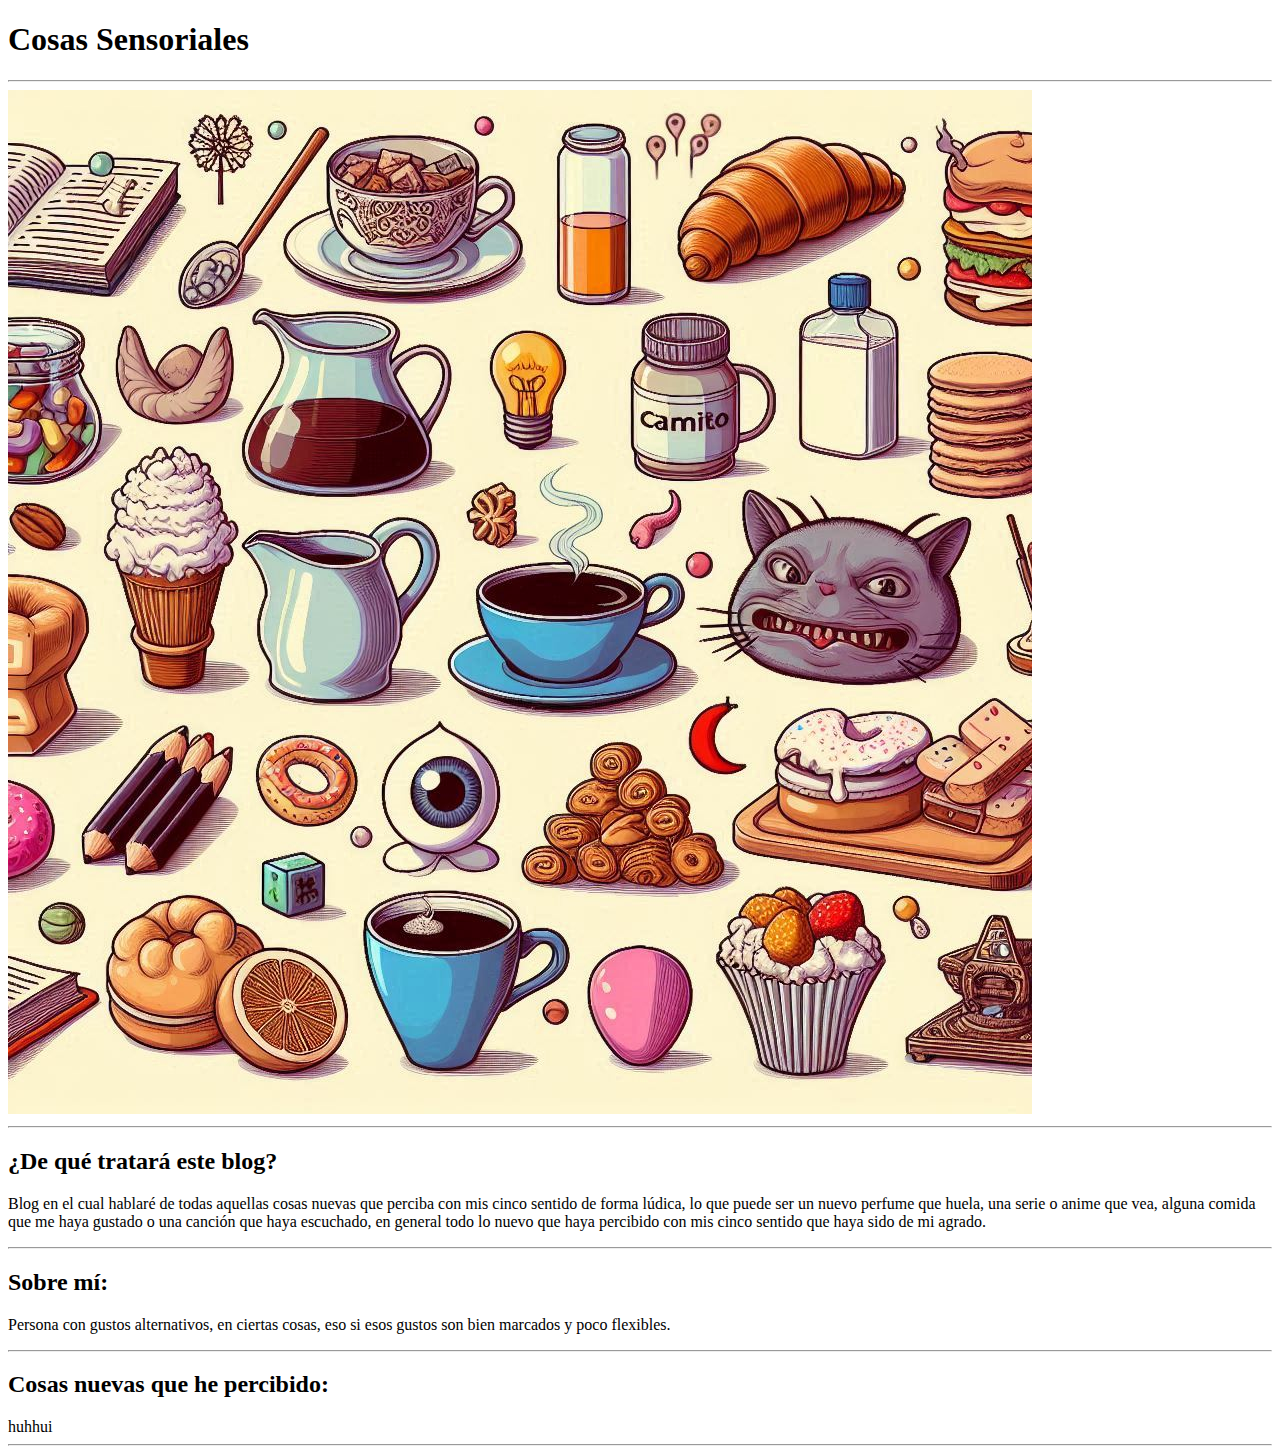
==== index.html @ ab41dd61 "Primer borrador del blog" ====
<!DOCTYPE html>
<html lang="en">

<head>
    <meta charset="UTF-8">
    <meta name="viewport" content="width=device-width, initial-scale=1.0">
    <title> Cosas Sensoriales </title>
</head>

<body>
    <h1> Cosas Sensoriales </h1>
    <hr>
    <img src="/images/Encabezado.jpeg" alt="Imagen creada con la IA de copilot">
    <hr>
    <h2> ¿De qué tratará este blog? </h2>
    <p>
        Blog en el cual hablaré de todas aquellas cosas nuevas que perciba con mis cinco sentido de forma lúdica, lo que
        puede ser un nuevo perfume que huela, una serie o anime que vea, alguna comida que me haya gustado o una canción
        que haya escuchado, en general todo lo nuevo que haya percibido con mis cinco sentido que haya sido de mi
        agrado.
    </p>
    <hr>
    <h2> Sobre mí: </h2>
    <p>
        Persona con gustos alternativos, en ciertas cosas, eso si esos gustos son bien marcados y poco flexibles.
    </p>
    <hr>
    <h2> Cosas nuevas que he percibido: </h2>
    huhhui
    <hr>

</body>

</html>
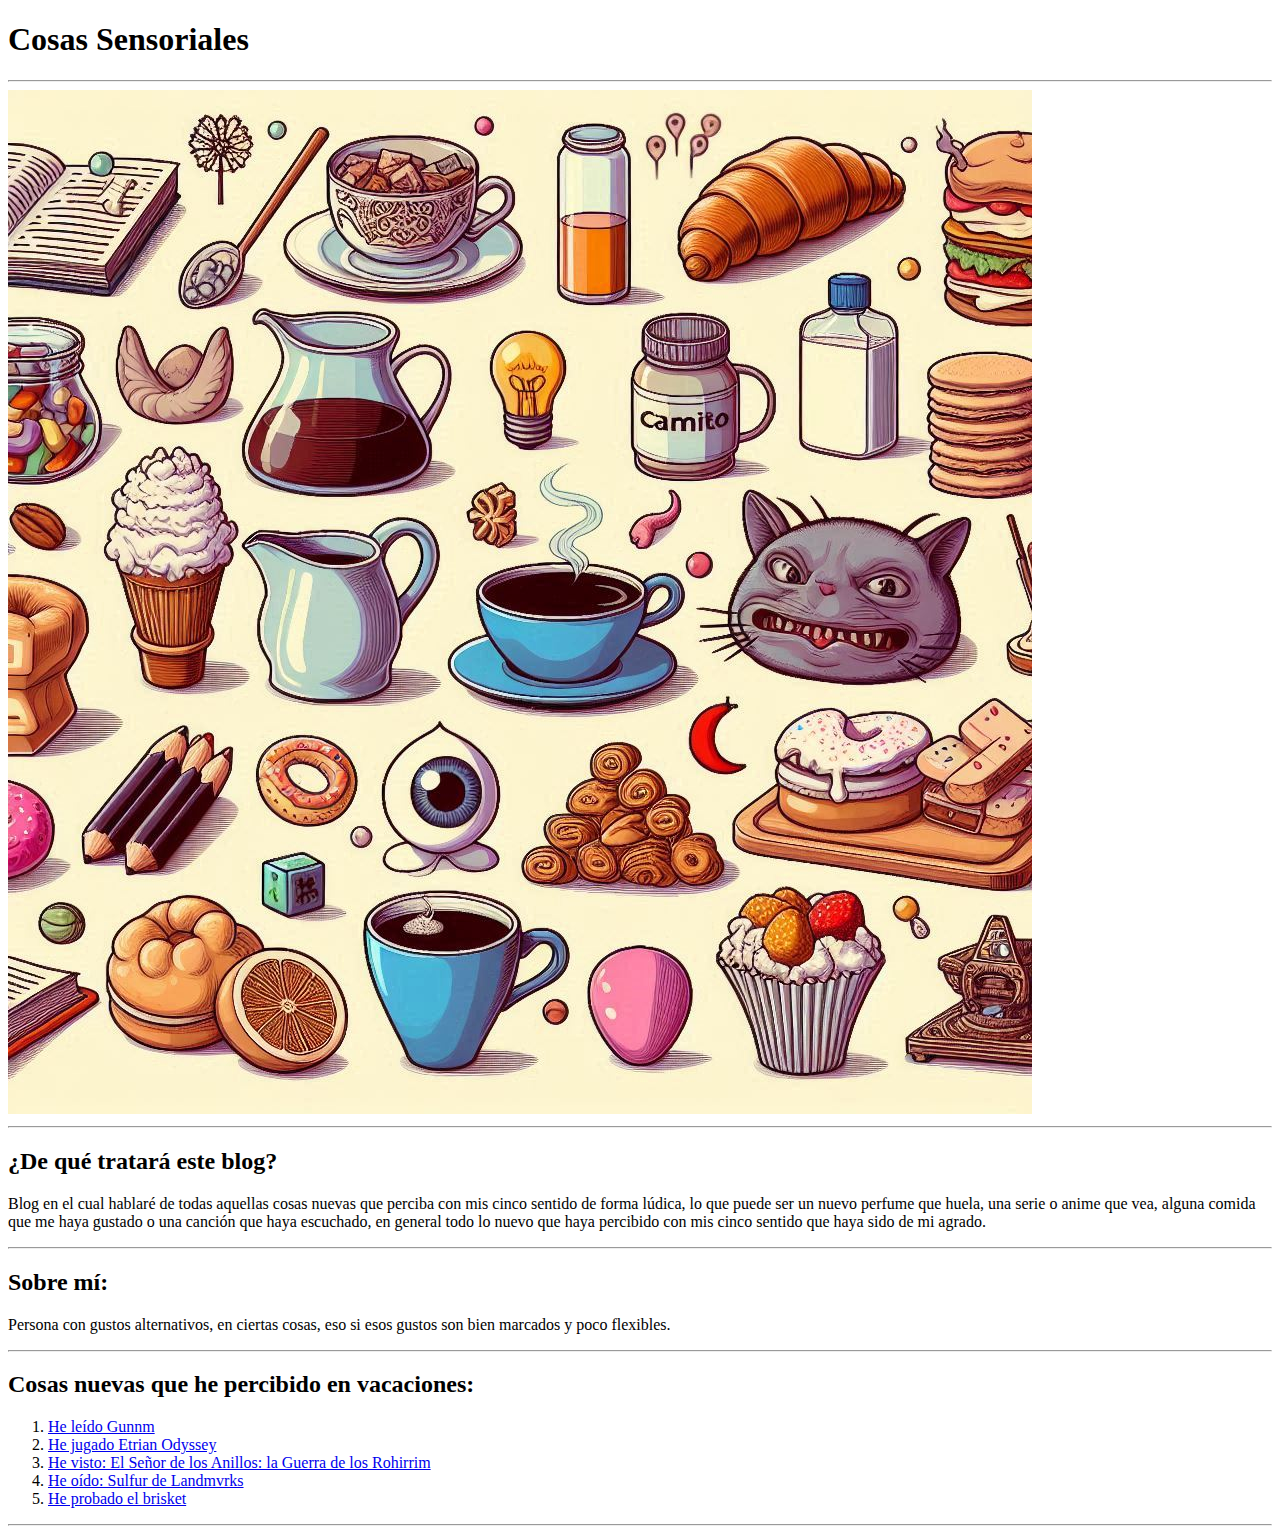
==== commit e3b8fb96: "Primer borrador definitivo del blog" ====
--- a/index.html
+++ b/index.html
@@ -25,8 +25,14 @@
         Persona con gustos alternativos, en ciertas cosas, eso si esos gustos son bien marcados y poco flexibles.
     </p>
     <hr>
-    <h2> Cosas nuevas que he percibido: </h2>
-    huhhui
+    <h2> Cosas nuevas que he percibido en vacaciones: </h2>
+    <ol>
+        <li> <a href="https://es.wikipedia.org/wiki/GUNNM"> He leído Gunnm </a> </li>
+        <li> <a href="https://es.wikipedia.org/wiki/Etrian_Odyssey"> He jugado Etrian Odyssey </a> </li>
+        <li> <a href="https://es.wikipedia.org/wiki/El_Se%C3%B1or_de_los_Anillos:_la_Guerra_de_los_Rohirrim"> He visto: El Señor de los Anillos: la Guerra de los Rohirrim </a> </li>
+        <li> <a href="https://www.youtube.com/watch?v=Y6MdUdLNfaM"> He oído: Sulfur de Landmvrks </a> </li>
+        <li> <a href="https://www.hola.com/cocina/noticias/20210601190546/que-es-el-brisket-recetas/"> He probado el brisket </a> </li>
+    </ol>
     <hr>
 
 </body>
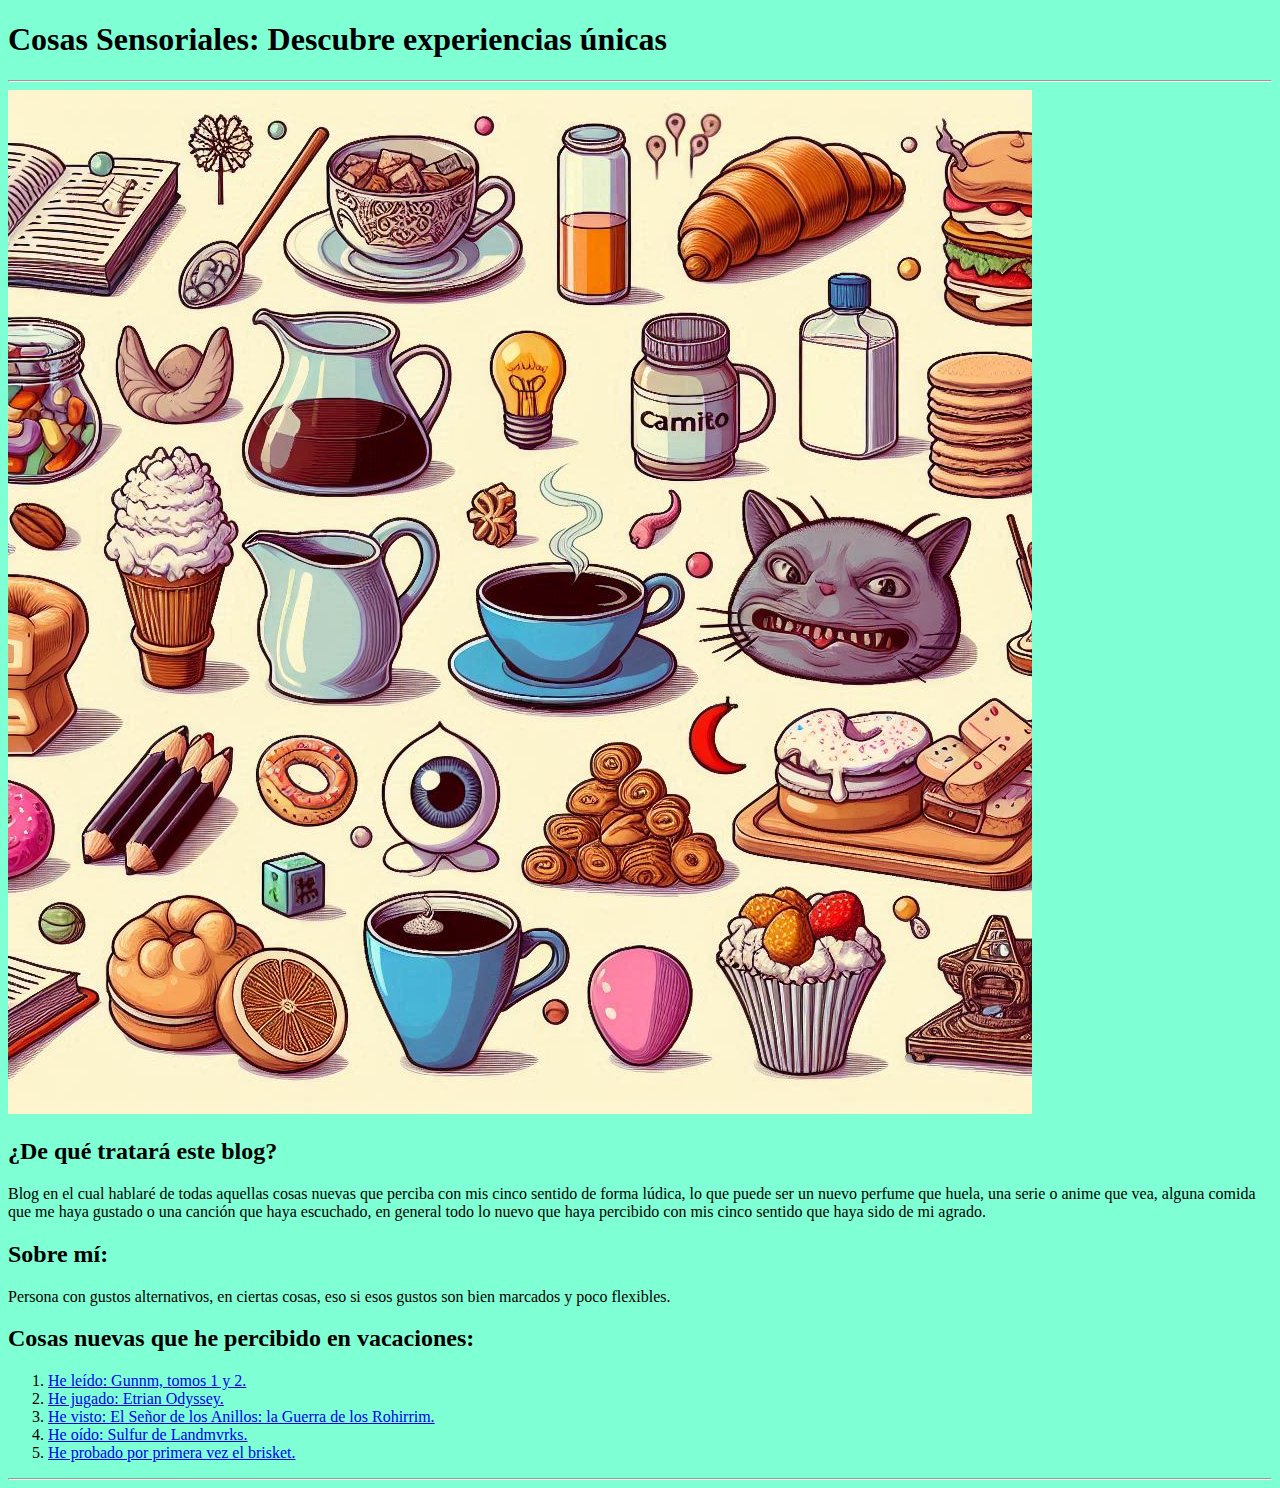
==== commit f78b8b8f: "Agregué el archivo CSS" ====
--- a/index.html
+++ b/index.html
@@ -5,33 +5,45 @@
     <meta charset="UTF-8">
     <meta name="viewport" content="width=device-width, initial-scale=1.0">
     <title> Cosas Sensoriales </title>
+    <link rel="stylesheet" href="./style.css">
+    <link rel="preconnect" href="https://fonts.googleapis.com">
+    <link rel="preconnect" href="https://fonts.gstatic.com" crossorigin>
+    <link href="https://fonts.googleapis.com/css2?family=Pixelify+Sans:wght@400..700&display=swap" rel="stylesheet">
 </head>
 
 <body>
-    <h1> Cosas Sensoriales </h1>
+    <h1> Cosas Sensoriales: Descubre experiencias únicas </h1>
     <hr>
     <img src="/images/Encabezado.jpeg" alt="Imagen creada con la IA de copilot">
-    <hr>
+
     <h2> ¿De qué tratará este blog? </h2>
-    <p>
-        Blog en el cual hablaré de todas aquellas cosas nuevas que perciba con mis cinco sentido de forma lúdica, lo que
-        puede ser un nuevo perfume que huela, una serie o anime que vea, alguna comida que me haya gustado o una canción
-        que haya escuchado, en general todo lo nuevo que haya percibido con mis cinco sentido que haya sido de mi
-        agrado.
-    </p>
-    <hr>
-    <h2> Sobre mí: </h2>
-    <p>
-        Persona con gustos alternativos, en ciertas cosas, eso si esos gustos son bien marcados y poco flexibles.
-    </p>
-    <hr>
+    <article>
+        <p>
+            Blog en el cual hablaré de todas aquellas cosas nuevas que perciba con mis cinco sentido de forma lúdica, lo
+            que
+            puede ser un nuevo perfume que huela, una serie o anime que vea, alguna comida que me haya gustado o una
+            canción
+            que haya escuchado, en general todo lo nuevo que haya percibido con mis cinco sentido que haya sido de mi
+            agrado.
+        </p>
+    </article>
+
+    <article>
+        <h2> Sobre mí: </h2>
+        <p>
+            Persona con gustos alternativos, en ciertas cosas, eso si esos gustos son bien marcados y poco flexibles.
+        </p>
+    </article>
+
     <h2> Cosas nuevas que he percibido en vacaciones: </h2>
     <ol>
-        <li> <a href="https://es.wikipedia.org/wiki/GUNNM"> He leído Gunnm </a> </li>
-        <li> <a href="https://es.wikipedia.org/wiki/Etrian_Odyssey"> He jugado Etrian Odyssey </a> </li>
-        <li> <a href="https://es.wikipedia.org/wiki/El_Se%C3%B1or_de_los_Anillos:_la_Guerra_de_los_Rohirrim"> He visto: El Señor de los Anillos: la Guerra de los Rohirrim </a> </li>
-        <li> <a href="https://www.youtube.com/watch?v=Y6MdUdLNfaM"> He oído: Sulfur de Landmvrks </a> </li>
-        <li> <a href="https://www.hola.com/cocina/noticias/20210601190546/que-es-el-brisket-recetas/"> He probado el brisket </a> </li>
+        <li> <a href="https://es.wikipedia.org/wiki/GUNNM"> He leído: Gunnm, tomos 1 y 2. </a> </li>
+        <li> <a href="https://es.wikipedia.org/wiki/Etrian_Odyssey"> He jugado: Etrian Odyssey. </a> </li>
+        <li> <a href="https://es.wikipedia.org/wiki/El_Se%C3%B1or_de_los_Anillos:_la_Guerra_de_los_Rohirrim"> He visto:
+                El Señor de los Anillos: la Guerra de los Rohirrim. </a> </li>
+        <li> <a href="https://www.youtube.com/watch?v=Y6MdUdLNfaM"> He oído: Sulfur de Landmvrks. </a> </li>
+        <li> <a href="https://www.hola.com/cocina/noticias/20210601190546/que-es-el-brisket-recetas/"> He probado por
+                primera vez el brisket. </a> </li>
     </ol>
     <hr>
 
--- a/style.css
+++ b/style.css
@@ -0,0 +1,18 @@
+* {
+    background-color: aquamarine
+}
+
+/*
+<uniquifier>: Use a unique and descriptive class name
+<weight>: Use a value from 400 to 700
+*/
+.pixelify-sans-<uniquifier> {
+    font-family: "Pixelify Sans", serif;
+    font-optical-sizing: auto;
+    font-weight: <weight>;
+    font-style: normal;
+}
+
+title {
+    font-family: "Pixelify Sans", serif;
+}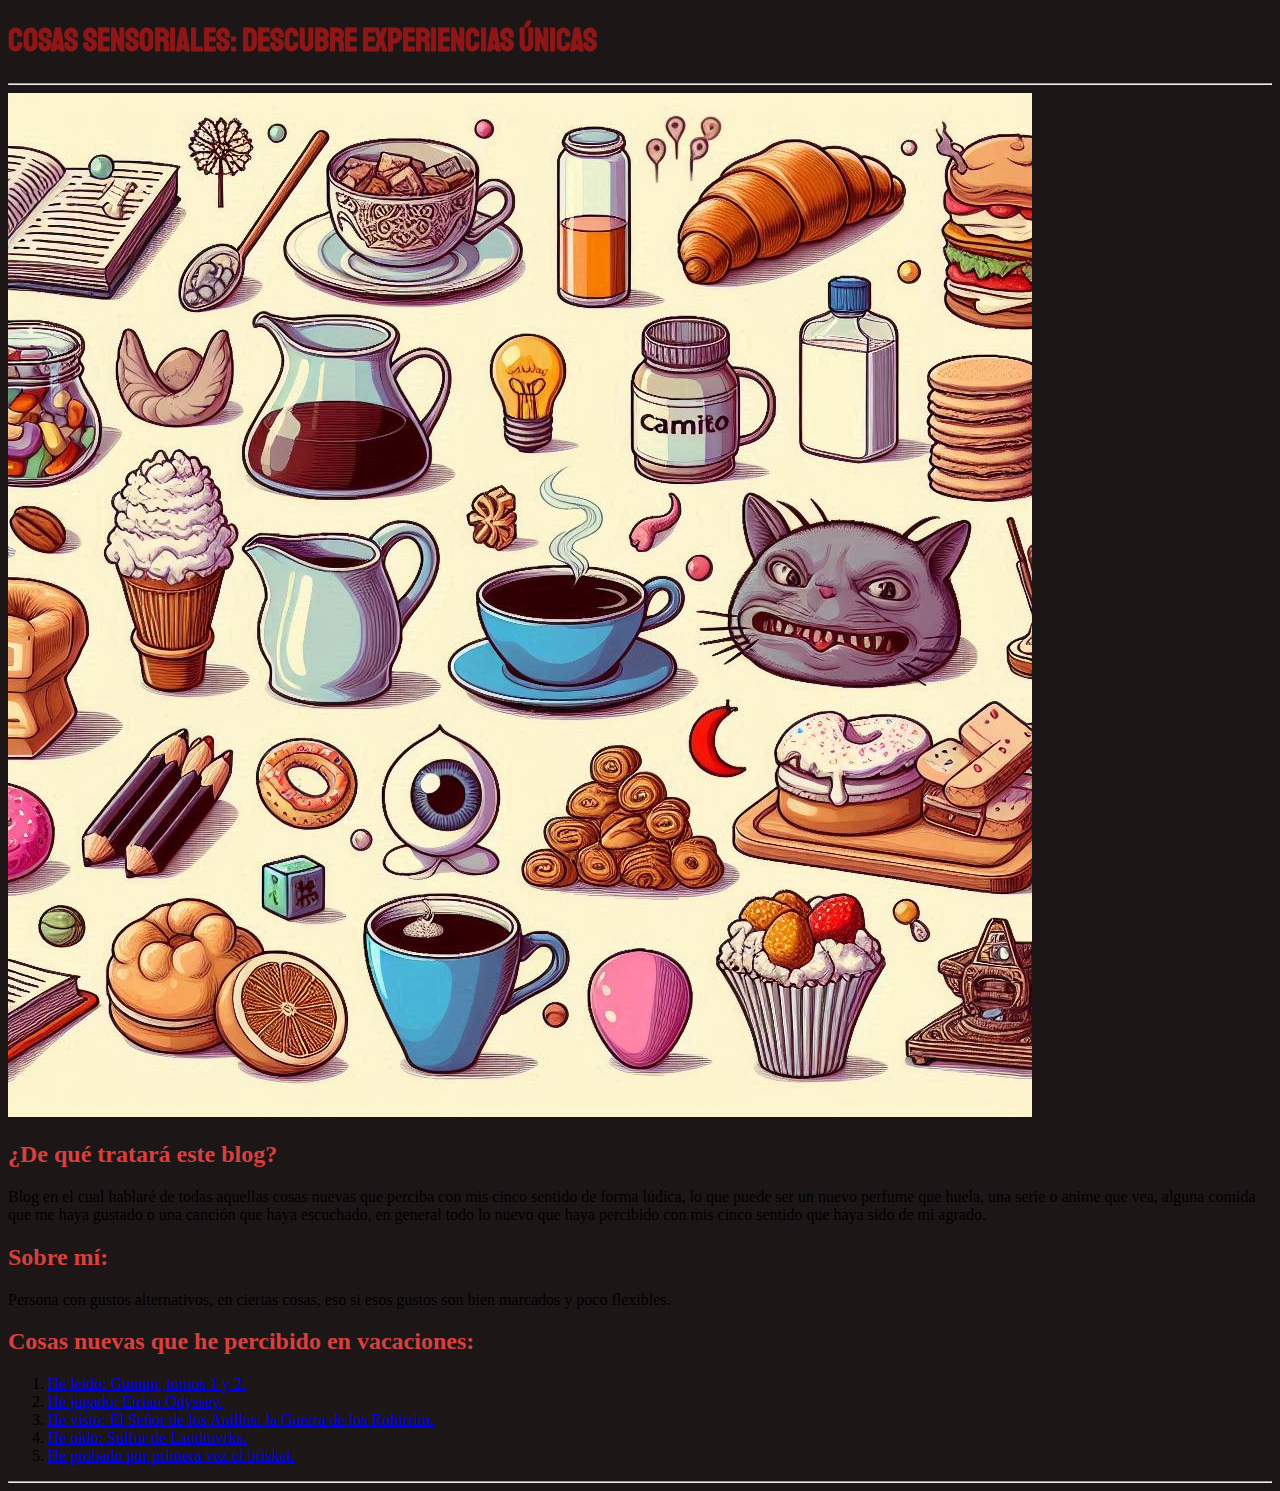
==== commit 1b802153: "Creación del documento post-1.html" ====
--- a/index.html
+++ b/index.html
@@ -4,11 +4,13 @@
 <head>
     <meta charset="UTF-8">
     <meta name="viewport" content="width=device-width, initial-scale=1.0">
+    <meta name="description" content="Blog sobre experiencias sensoriales: comida, música, películas y más.">
+    <meta name="author" content="Christian Sandoval">
     <title> Cosas Sensoriales </title>
     <link rel="stylesheet" href="./style.css">
     <link rel="preconnect" href="https://fonts.googleapis.com">
     <link rel="preconnect" href="https://fonts.gstatic.com" crossorigin>
-    <link href="https://fonts.googleapis.com/css2?family=Pixelify+Sans:wght@400..700&display=swap" rel="stylesheet">
+    <link href="https://fonts.googleapis.com/css2?family=Staatliches&display=swap" rel="stylesheet">
 </head>
 
 <body>
--- a/style.css
+++ b/style.css
@@ -1,18 +1,26 @@
-* {
-    background-color: aquamarine
+.staatliches-regular {
+  font-family: "Staatliches", serif;
+  font-weight: 400;
+  font-style: normal;
 }
 
-/*
-<uniquifier>: Use a unique and descriptive class name
-<weight>: Use a value from 400 to 700
-*/
-.pixelify-sans-<uniquifier> {
-    font-family: "Pixelify Sans", serif;
-    font-optical-sizing: auto;
-    font-weight: <weight>;
-    font-style: normal;
+h1 {
+  color: #8e1616;
+  font-family: "Staatliches", serif;
+  text-align: justify;
 }
 
-title {
-    font-family: "Pixelify Sans", serif;
+h2 {
+  color: #d84040;
+  text-align: justify;
+}
+
+section {
+  font-family: "Staatliches", serif;
+  color: #EEEEEE;
+  text-align: justify;
+}
+
+* {
+  background-color: #1D1616;
 }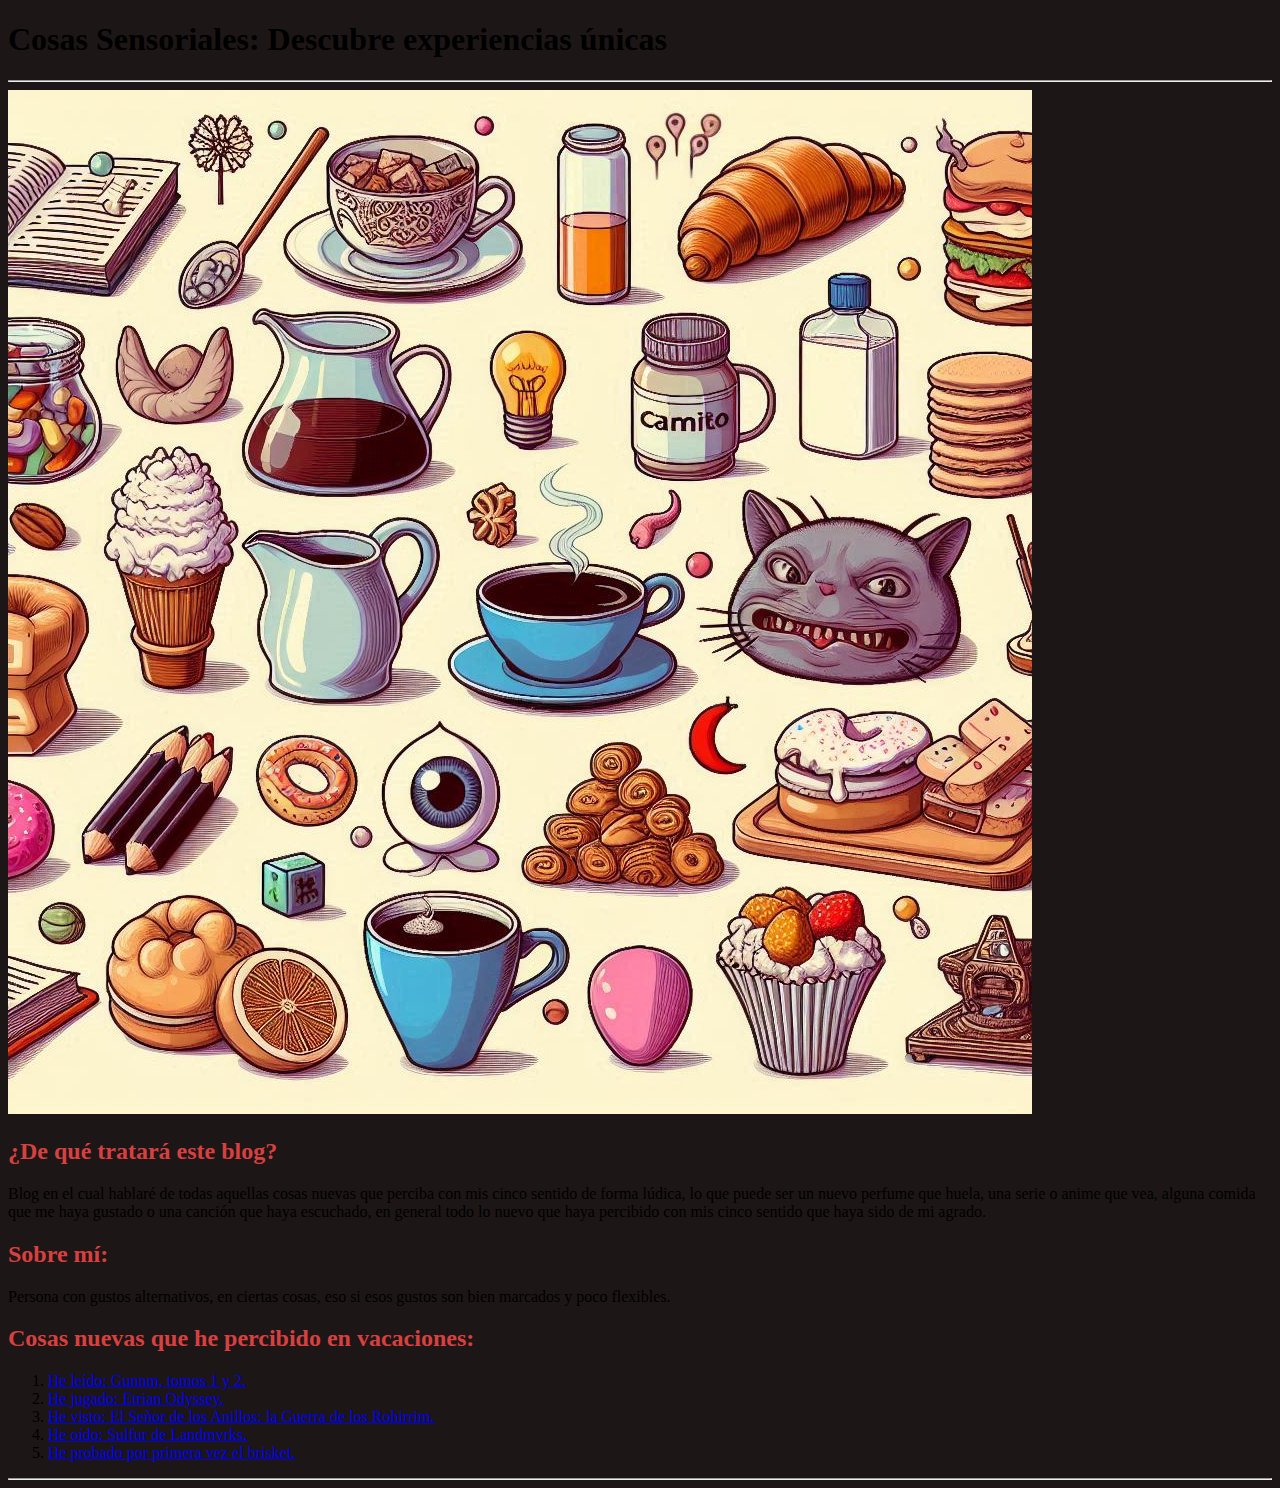
==== commit 197fda53: "Creación del archivo contact.html" ====
--- a/index.html
+++ b/index.html
@@ -6,7 +6,7 @@
     <meta name="viewport" content="width=device-width, initial-scale=1.0">
     <meta name="description" content="Blog sobre experiencias sensoriales: comida, música, películas y más.">
     <meta name="author" content="Christian Sandoval">
-    <title> Cosas Sensoriales </title>
+    <title> Cosas Sensoriales. </title>
     <link rel="stylesheet" href="./style.css">
     <link rel="preconnect" href="https://fonts.googleapis.com">
     <link rel="preconnect" href="https://fonts.gstatic.com" crossorigin>
--- a/style.css
+++ b/style.css
@@ -4,7 +4,7 @@
   font-style: normal;
 }
 
-h1 {
+header {
   color: #8e1616;
   font-family: "Staatliches", serif;
   text-align: justify;
@@ -23,4 +23,12 @@
 
 * {
   background-color: #1D1616;
+}
+
+legend {
+  color: #d84040;
+}
+
+button {
+  color: #8e1616;
 }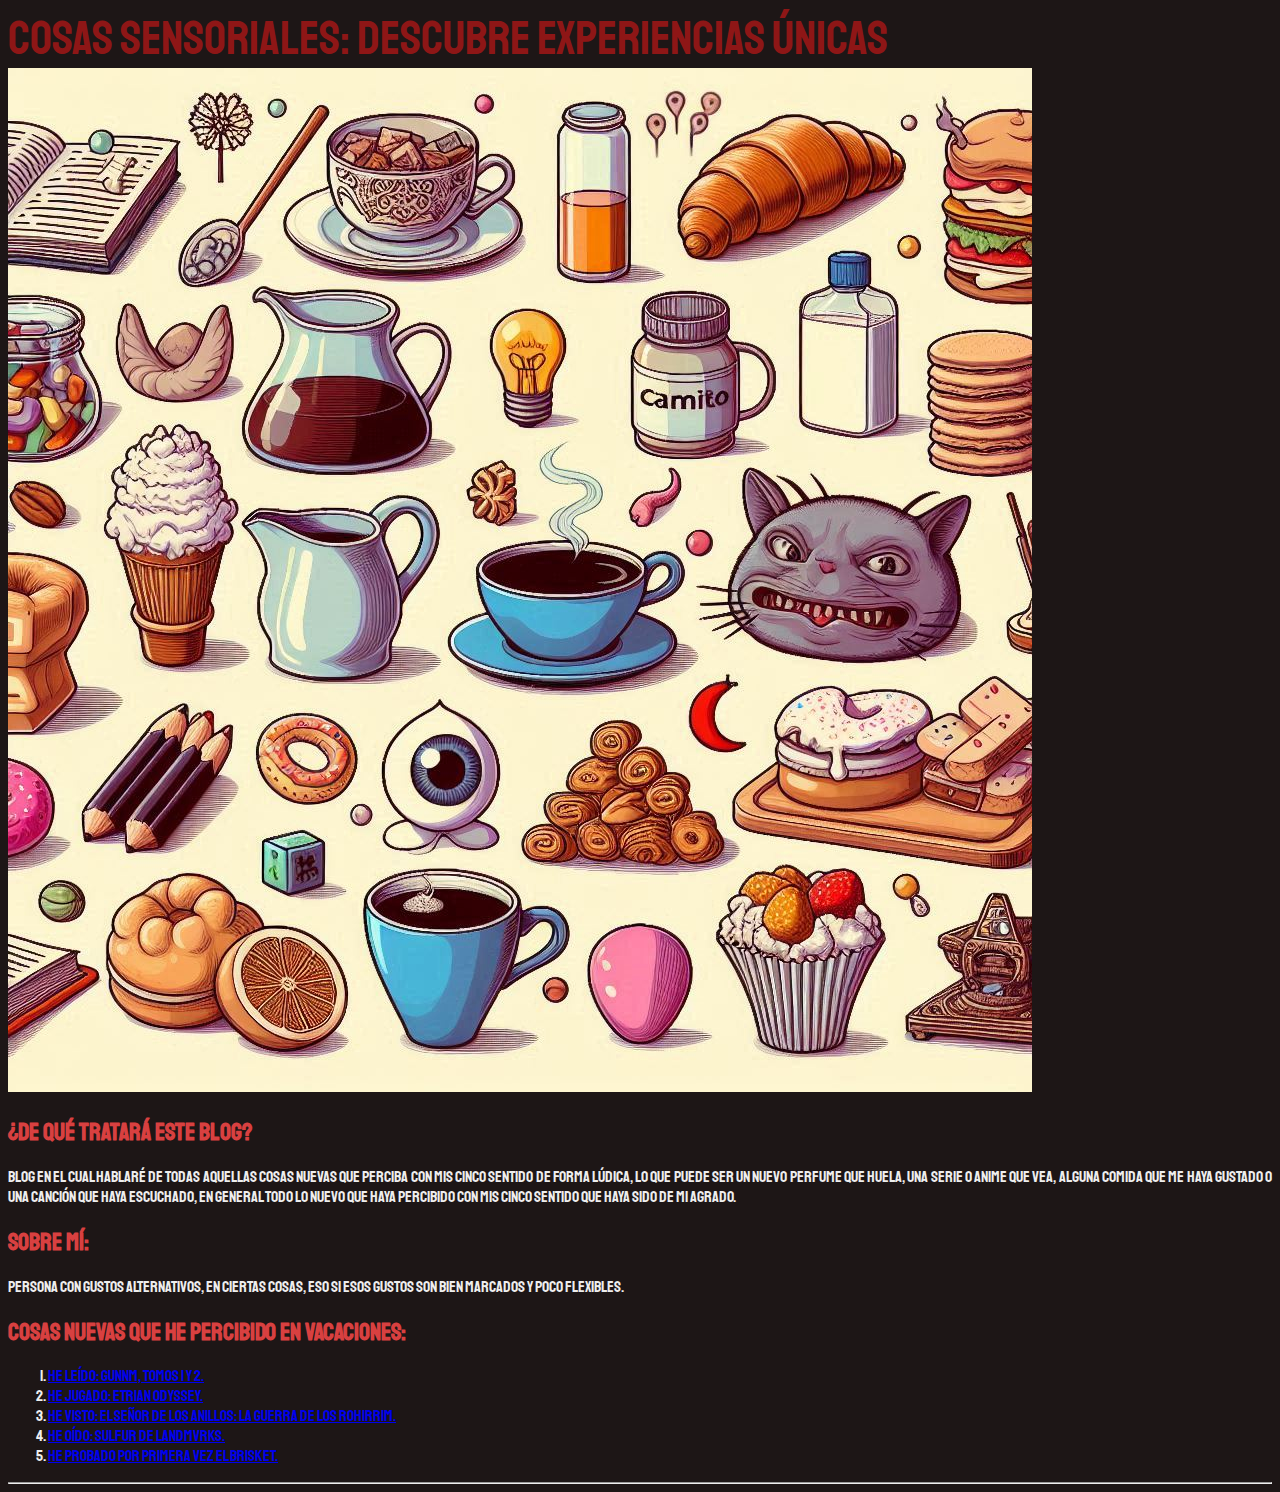
==== commit 466073ba: "Mejora a index.html" ====
--- a/index.html
+++ b/index.html
@@ -14,39 +14,42 @@
 </head>
 
 <body>
-    <h1> Cosas Sensoriales: Descubre experiencias únicas </h1>
-    <hr>
-    <img src="/images/Encabezado.jpeg" alt="Imagen creada con la IA de copilot">
+    <header> Cosas Sensoriales: Descubre experiencias únicas </header>
+    <section>
+        <img src="/images/Encabezado.jpeg" alt="Imagen creada con la IA de copilot">
 
-    <h2> ¿De qué tratará este blog? </h2>
-    <article>
-        <p>
-            Blog en el cual hablaré de todas aquellas cosas nuevas que perciba con mis cinco sentido de forma lúdica, lo
+
+        <h2>¿De qué tratará este blog?</h2>
+        <article>
+            Blog en el cual hablaré de todas aquellas cosas nuevas que perciba con mis cinco sentido de forma
+            lúdica, lo
             que
             puede ser un nuevo perfume que huela, una serie o anime que vea, alguna comida que me haya gustado o una
             canción
-            que haya escuchado, en general todo lo nuevo que haya percibido con mis cinco sentido que haya sido de mi
+            que haya escuchado, en general todo lo nuevo que haya percibido con mis cinco sentido que haya sido de
+            mi
             agrado.
-        </p>
-    </article>
+        </article>
 
-    <article>
         <h2> Sobre mí: </h2>
-        <p>
-            Persona con gustos alternativos, en ciertas cosas, eso si esos gustos son bien marcados y poco flexibles.
-        </p>
-    </article>
+        <article>
+                Persona con gustos alternativos, en ciertas cosas, eso si esos gustos son bien marcados y poco
+                flexibles.
+        </article>
 
-    <h2> Cosas nuevas que he percibido en vacaciones: </h2>
-    <ol>
-        <li> <a href="https://es.wikipedia.org/wiki/GUNNM"> He leído: Gunnm, tomos 1 y 2. </a> </li>
-        <li> <a href="https://es.wikipedia.org/wiki/Etrian_Odyssey"> He jugado: Etrian Odyssey. </a> </li>
-        <li> <a href="https://es.wikipedia.org/wiki/El_Se%C3%B1or_de_los_Anillos:_la_Guerra_de_los_Rohirrim"> He visto:
-                El Señor de los Anillos: la Guerra de los Rohirrim. </a> </li>
-        <li> <a href="https://www.youtube.com/watch?v=Y6MdUdLNfaM"> He oído: Sulfur de Landmvrks. </a> </li>
-        <li> <a href="https://www.hola.com/cocina/noticias/20210601190546/que-es-el-brisket-recetas/"> He probado por
-                primera vez el brisket. </a> </li>
-    </ol>
+        <h2> Cosas nuevas que he percibido en vacaciones: </h2>
+        <ol>
+            <li> <a href="https://es.wikipedia.org/wiki/GUNNM"> He leído: Gunnm, tomos 1 y 2. </a> </li>
+            <li> <a href="https://es.wikipedia.org/wiki/Etrian_Odyssey"> He jugado: Etrian Odyssey. </a> </li>
+            <li> <a href="https://es.wikipedia.org/wiki/El_Se%C3%B1or_de_los_Anillos:_la_Guerra_de_los_Rohirrim"> He
+                    visto:
+                    El Señor de los Anillos: la Guerra de los Rohirrim. </a> </li>
+            <li> <a href="https://www.youtube.com/watch?v=Y6MdUdLNfaM"> He oído: Sulfur de Landmvrks. </a> </li>
+            <li> <a href="https://www.hola.com/cocina/noticias/20210601190546/que-es-el-brisket-recetas/"> He probado
+                    por
+                    primera vez el brisket. </a> </li>
+        </ol>
+    </section>
     <hr>
 
 </body>
--- a/style.css
+++ b/style.css
@@ -8,6 +8,7 @@
   color: #8e1616;
   font-family: "Staatliches", serif;
   text-align: justify;
+  font-size: xxx-large;
 }
 
 h2 {
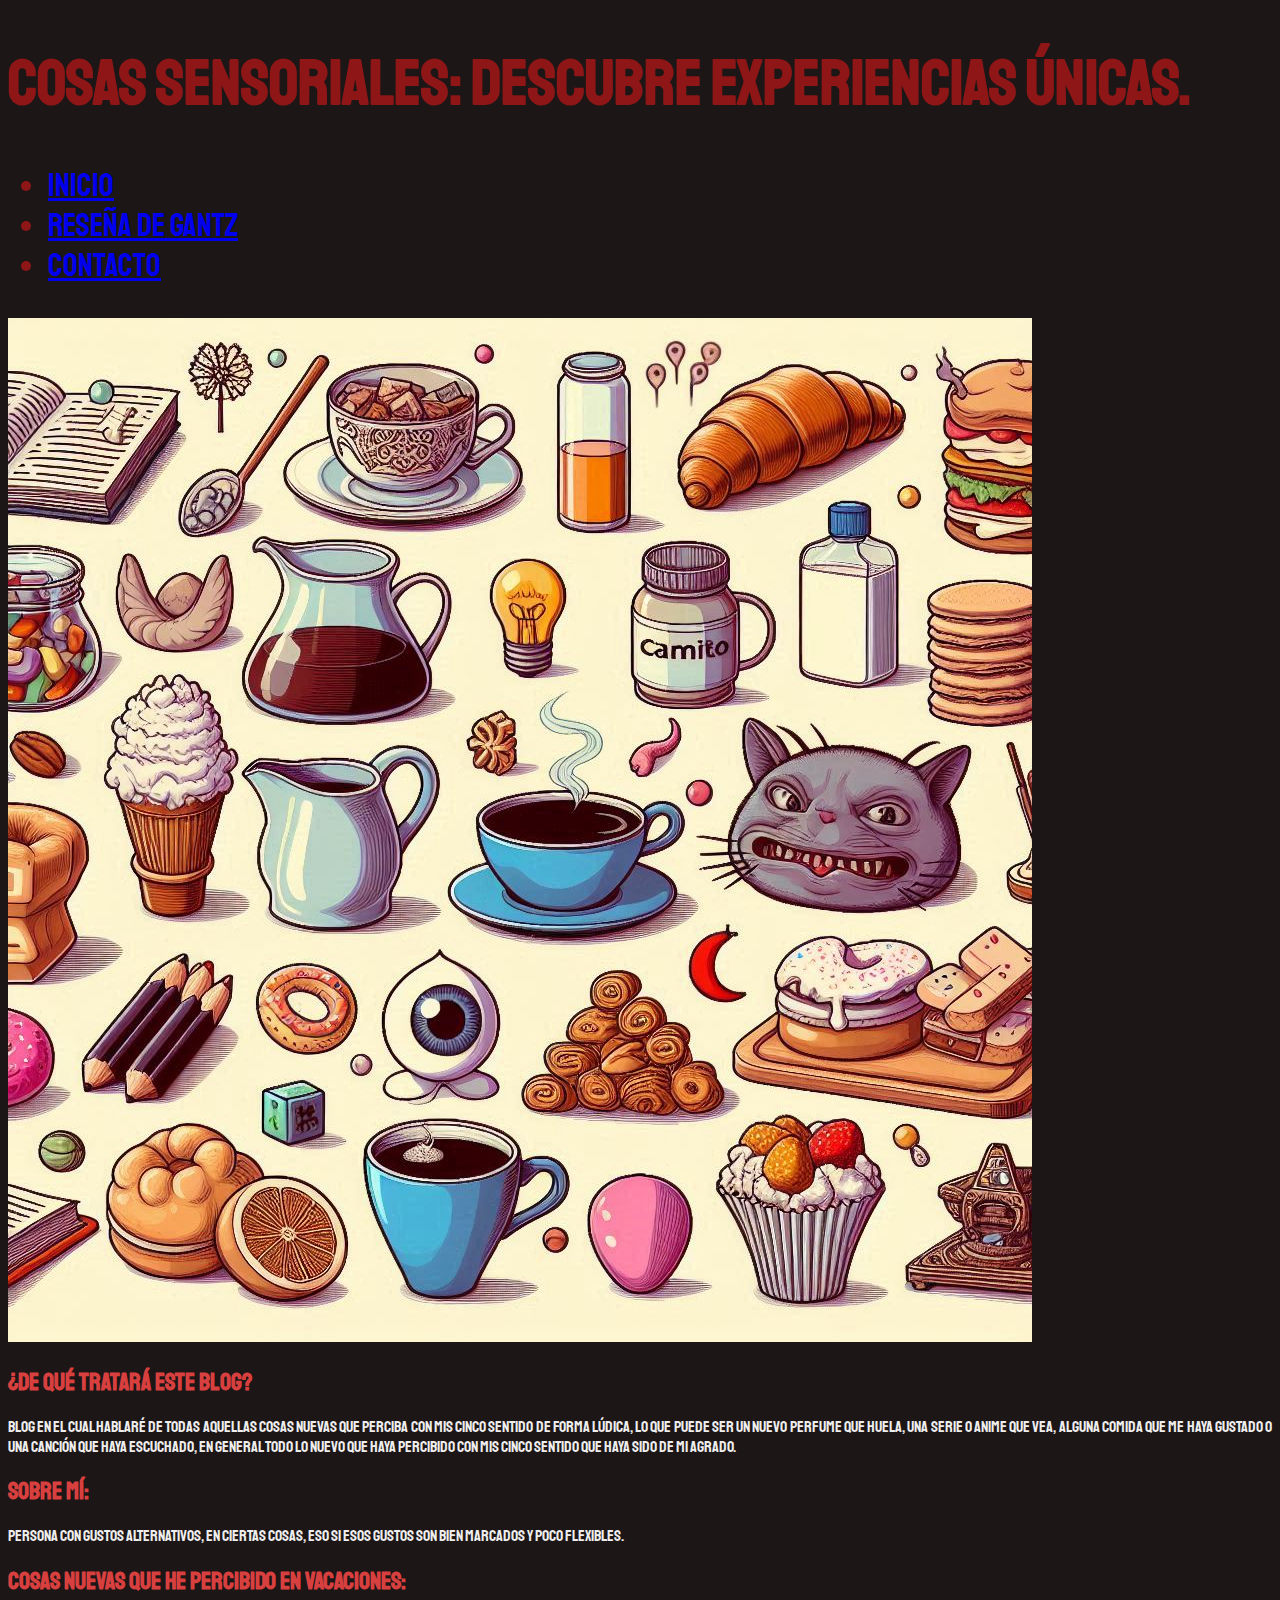
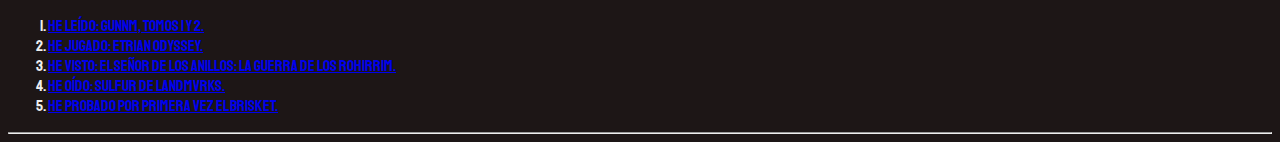
==== commit d543d544: "Agregué variables." ====
--- a/index.html
+++ b/index.html
@@ -14,11 +14,19 @@
 </head>
 
 <body>
-    <header> Cosas Sensoriales: Descubre experiencias únicas </header>
+    <header>
+        <h1>Cosas Sensoriales: Descubre experiencias únicas.</h1>
+        <navbar>
+            <ul>
+                <li><a href="index.html">Inicio</a></li>
+                <li><a href="post-1.html">Reseña de Gantz</a></li>
+                <li><a href="contact.html">Contacto</a></li>
+            </ul>
+        </navbar>
+    </header>
+
     <section>
         <img src="/images/Encabezado.jpeg" alt="Imagen creada con la IA de copilot">
-
-
         <h2>¿De qué tratará este blog?</h2>
         <article>
             Blog en el cual hablaré de todas aquellas cosas nuevas que perciba con mis cinco sentido de forma
@@ -33,8 +41,8 @@
 
         <h2> Sobre mí: </h2>
         <article>
-                Persona con gustos alternativos, en ciertas cosas, eso si esos gustos son bien marcados y poco
-                flexibles.
+            Persona con gustos alternativos, en ciertas cosas, eso si esos gustos son bien marcados y poco
+            flexibles.
         </article>
 
         <h2> Cosas nuevas que he percibido en vacaciones: </h2>
--- a/style.css
+++ b/style.css
@@ -4,11 +4,23 @@
   font-style: normal;
 }
 
+:root {
+  --color_de_fondo: #1D1616;
+  --color_de_titulos: #8e1616;
+  --color_de_subtitulos: #d84040;
+  --color_de_texto: #EEEEEE;
+  --fuente_principal: "Staatliches", serif;
+}
+
+* {
+  background-color: var(--color_de_fondo);
+}
+
 header {
-  color: #8e1616;
-  font-family: "Staatliches", serif;
-  text-align: justify;
-  font-size: xxx-large;
+  color: var(--color_de_titulos);
+  font-family: var(--fuente_principal);
+  text-align: left;
+  font-size: xx-large;
 }
 
 h2 {
@@ -22,10 +34,6 @@
   text-align: justify;
 }
 
-* {
-  background-color: #1D1616;
-}
-
 legend {
   color: #d84040;
 }
